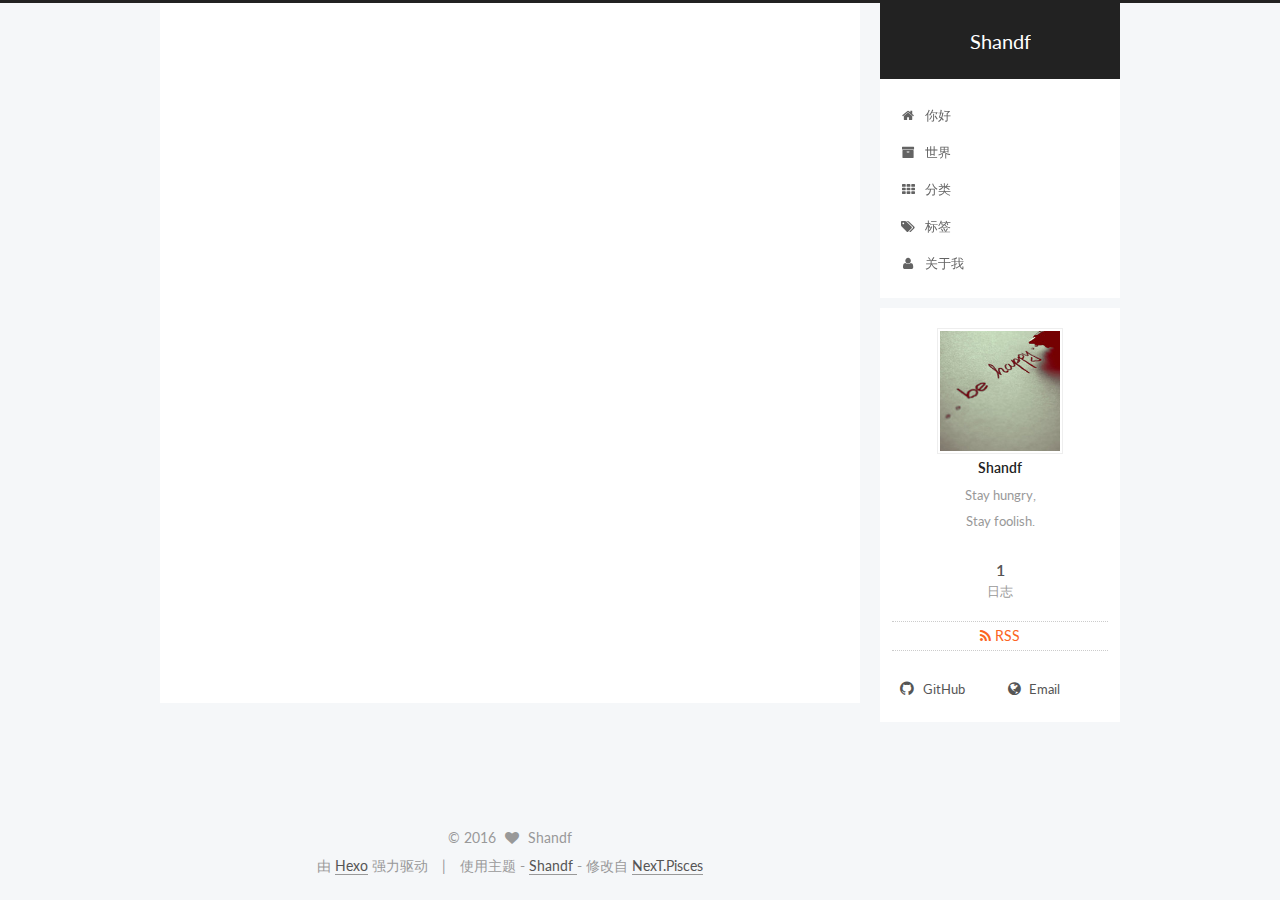
==== index.html @ 744b53f1 "Site updated: 2016-07-11 01:01:05" ====
<!doctype html>



  


<html class="theme-next pisces use-motion">
<head>
  <meta charset="UTF-8"/>
<meta http-equiv="X-UA-Compatible" content="IE=edge,chrome=1" />
<meta name="viewport" content="width=device-width, initial-scale=1, maximum-scale=1"/>



<meta http-equiv="Cache-Control" content="no-transform" />
<meta http-equiv="Cache-Control" content="no-siteapp" />












  
  
  <link href="/vendors/fancybox/source/jquery.fancybox.css?v=2.1.5" rel="stylesheet" type="text/css" />




  
  
  
  

  
    
    
  

  

  

  

  

  
    
    
    <link href="//fonts.googleapis.com/css?family=Lato:300,300italic,400,400italic,700,700italic&subset=latin,latin-ext" rel="stylesheet" type="text/css">
  






<link href="/vendors/font-awesome/css/font-awesome.min.css?v=4.4.0" rel="stylesheet" type="text/css" />

<link href="/css/main.css?v=5.0.1" rel="stylesheet" type="text/css" />


  <meta name="keywords" content="Hexo, NexT" />





  <link rel="alternate" href="/atom.xml" title="Shandf" type="application/atom+xml" />




  <link rel="shortcut icon" type="image/x-icon" href="/favicon.ico?v=5.0.1" />






<meta name="description" content="Stay hungry,Stay foolish.">
<meta property="og:type" content="website">
<meta property="og:title" content="Shandf">
<meta property="og:url" content="http://yoursite.com/index.html">
<meta property="og:site_name" content="Shandf">
<meta property="og:description" content="Stay hungry,Stay foolish.">
<meta name="twitter:card" content="summary">
<meta name="twitter:title" content="Shandf">
<meta name="twitter:description" content="Stay hungry,Stay foolish.">



<script type="text/javascript" id="hexo.configuration">
  var NexT = window.NexT || {};
  var CONFIG = {
    scheme: 'Pisces',
    sidebar: {"position":"right","display":"post"},
    fancybox: true,
    motion: true,
    duoshuo: {
      userId: 0,
      author: '博主'
    }
  };
</script>




  <link rel="canonical" href="http://yoursite.com/"/>

  <title> Shandf </title>
</head>

<body itemscope itemtype="http://schema.org/WebPage" lang="zh-Hans">

  










  
  
    
  

  <div class="container one-collumn sidebar-position-right 
   page-home 
 ">
    <div class="headband"></div>

    <header id="header" class="header" itemscope itemtype="http://schema.org/WPHeader">
      <div class="header-inner"><div class="site-meta ">
  

  <div class="custom-logo-site-title">
    <a href="/"  class="brand" rel="start">
      <span class="logo-line-before"><i></i></span>
      <span class="site-title">Shandf</span>
      <span class="logo-line-after"><i></i></span>
    </a>
  </div>
  <p class="site-subtitle"></p>
</div>

<div class="site-nav-toggle">
  <button>
    <span class="btn-bar"></span>
    <span class="btn-bar"></span>
    <span class="btn-bar"></span>
  </button>
</div>

<nav class="site-nav">
  

  
    <ul id="menu" class="menu">
      
        
        <li class="menu-item menu-item-home">
          <a href="/" rel="section">
            
              <i class="menu-item-icon fa fa-fw fa-home"></i> <br />
            
            你好
          </a>
        </li>
      
        
        <li class="menu-item menu-item-archives">
          <a href="/archives" rel="section">
            
              <i class="menu-item-icon fa fa-fw fa-archive"></i> <br />
            
            世界
          </a>
        </li>
      
        
        <li class="menu-item menu-item-categories">
          <a href="/categories" rel="section">
            
              <i class="menu-item-icon fa fa-fw fa-th"></i> <br />
            
            分类
          </a>
        </li>
      
        
        <li class="menu-item menu-item-tags">
          <a href="/tags" rel="section">
            
              <i class="menu-item-icon fa fa-fw fa-tags"></i> <br />
            
            标签
          </a>
        </li>
      
        
        <li class="menu-item menu-item-about">
          <a href="/about" rel="section">
            
              <i class="menu-item-icon fa fa-fw fa-user"></i> <br />
            
            关于我
          </a>
        </li>
      

      
    </ul>
  

  
</nav>

 </div>
    </header>

    <main id="main" class="main">
      <div class="main-inner">
        <div class="content-wrap">
          <div id="content" class="content">
            
  <section id="posts" class="posts-expand">
    
      

  
  

  
  
  

  <article class="post post-type-normal " itemscope itemtype="http://schema.org/Article">

    
      <header class="post-header">

        
        
          <h1 class="post-title" itemprop="name headline">
            
            
              
                
                <a class="post-title-link" href="/2016/07/10/你好-世界/" itemprop="url">
                  你好,世界
                </a>
              
            
          </h1>
        

        <div class="post-meta">
          <span class="post-time">
            <span class="post-meta-item-icon">
              <i class="fa fa-calendar-o"></i>
            </span>
            <span class="post-meta-item-text">发表于</span>
            <time itemprop="dateCreated" datetime="2016-07-10T23:17:28+08:00" content="2016-07-10">
              2016-07-10
            </time>
          </span>

          

          
            
          

          

          
          

          
        </div>
      </header>
    


    <div class="post-body" itemprop="articleBody">

      
      

      
        
          <p>你好，世界！<br>
          <div class="post-more-link text-center">
            <a class="btn" href="/2016/07/10/你好-世界/#more" rel="contents">
              阅读全文 &raquo;
            </a>
          </div>
        
      
    </div>

    <div>
      
    </div>

    <div>
      
    </div>

    <footer class="post-footer">
      

      

      
      
        <div class="post-eof"></div>
      
    </footer>
  </article>


    
  </section>

  


          </div>
          


          

        </div>
        
          
  
  <div class="sidebar-toggle">
    <div class="sidebar-toggle-line-wrap">
      <span class="sidebar-toggle-line sidebar-toggle-line-first"></span>
      <span class="sidebar-toggle-line sidebar-toggle-line-middle"></span>
      <span class="sidebar-toggle-line sidebar-toggle-line-last"></span>
    </div>
  </div>

  <aside id="sidebar" class="sidebar">
    <div class="sidebar-inner">

      

      

      <section class="site-overview sidebar-panel  sidebar-panel-active ">
        <div class="site-author motion-element" itemprop="author" itemscope itemtype="http://schema.org/Person">
          <img class="site-author-image" itemprop="image"
               src="/images/avatar.jpg"
               alt="Shandf" />
          <p class="site-author-name" itemprop="name">Shandf</p>
          <p class="site-description motion-element" itemprop="description">Stay hungry,<br>Stay foolish.</p>
        </div>
        <nav class="site-state motion-element">
          <div class="site-state-item site-state-posts">
            <a href="/archives">
              <span class="site-state-item-count">1</span>
              <span class="site-state-item-name">日志</span>
            </a>
          </div>

          

          

        </nav>

        
          <div class="feed-link motion-element">
            <a href="/atom.xml" rel="alternate">
              <i class="fa fa-rss"></i>
              RSS
            </a>
          </div>
        

        <div class="links-of-author motion-element">
          
            
              <span class="links-of-author-item">
                <a href="https://github.com/Shandf01" target="_blank" title="GitHub">
                  
                    <i class="fa fa-fw fa-github"></i>
                  
                  GitHub
                </a>
              </span>
            
              <span class="links-of-author-item">
                <a href="c13727845691@outlook.com" target="_blank" title="Email">
                  
                    <i class="fa fa-fw fa-globe"></i>
                  
                  Email
                </a>
              </span>
            
          
        </div>

        
        

        
        

      </section>

      

    </div>
  </aside>


        
      </div>
    </main>

    <footer id="footer" class="footer">
      <div class="footer-inner">
        <div class="copyright" >
  
  &copy; 
  <span itemprop="copyrightYear">2016</span>
  <span class="with-love">
    <i class="fa fa-heart"></i>
  </span>
  <span class="author" itemprop="copyrightHolder">Shandf</span>
</div>

<div class="powered-by">
  由 <a class="theme-link" href="http://hexo.io">Hexo</a> 强力驱动
</div>

<div class="theme-info">
  使用主题 - 
  <a class="theme-link" href="https://github.com/Shandf01"> Shandf 
  </a> - 修改自     
  <a class="theme-link" href="https://github.com/iissnan/hexo-theme-next">
    NexT.Pisces
  </a>
</div>

        

        
      </div>
    </footer>

    <div class="back-to-top">
      <i class="fa fa-arrow-up"></i>
    </div>
  </div>

  

<script type="text/javascript">
  if (Object.prototype.toString.call(window.Promise) !== '[object Function]') {
    window.Promise = null;
  }
</script>









  



  
  <script type="text/javascript" src="/vendors/jquery/index.js?v=2.1.3"></script>

  
  <script type="text/javascript" src="/vendors/fastclick/lib/fastclick.min.js?v=1.0.6"></script>

  
  <script type="text/javascript" src="/vendors/jquery_lazyload/jquery.lazyload.js?v=1.9.7"></script>

  
  <script type="text/javascript" src="/vendors/velocity/velocity.min.js?v=1.2.1"></script>

  
  <script type="text/javascript" src="/vendors/velocity/velocity.ui.min.js?v=1.2.1"></script>

  
  <script type="text/javascript" src="/vendors/fancybox/source/jquery.fancybox.pack.js?v=2.1.5"></script>


  


  <script type="text/javascript" src="/js/src/utils.js?v=5.0.1"></script>

  <script type="text/javascript" src="/js/src/motion.js?v=5.0.1"></script>



  
  


  <script type="text/javascript" src="/js/src/affix.js?v=5.0.1"></script>

  <script type="text/javascript" src="/js/src/schemes/pisces.js?v=5.0.1"></script>



  

  


  <script type="text/javascript" src="/js/src/bootstrap.js?v=5.0.1"></script>



  



  




  
  

  

  

  

</body>
</html>
---- css/main.css ----
/* normalize.css v3.0.2 | MIT License | git.io/normalize */
html {
  font-family: sans-serif; /* 1 */
  -ms-text-size-adjust: 100%; /* 2 */
  -webkit-text-size-adjust: 100%; /* 2 */
}
body {
  margin: 0;
}
article,
aside,
details,
figcaption,
figure,
footer,
header,
hgroup,
main,
menu,
nav,
section,
summary {
  display: block;
}
audio,
canvas,
progress,
video {
  display: inline-block; /* 1 */
  vertical-align: baseline; /* 2 */
}
audio:not([controls]) {
  display: none;
  height: 0;
}
[hidden],
template {
  display: none;
}
a {
  background-color: transparent;
}
a:active,
a:hover {
  outline: 0;
}
abbr[title] {
  border-bottom: 1px dotted;
}
b,
strong {
  font-weight: bold;
}
dfn {
  font-style: italic;
}
h1 {
  font-size: 2em;
  margin: 0.67em 0;
}
mark {
  background: #ff0;
  color: #000;
}
small {
  font-size: 80%;
}
sub,
sup {
  font-size: 75%;
  line-height: 0;
  position: relative;
  vertical-align: baseline;
}
sup {
  top: -0.5em;
}
sub {
  bottom: -0.25em;
}
img {
  border: 0;
}
svg:not(:root) {
  overflow: hidden;
}
figure {
  margin: 1em 40px;
}
hr {
  -moz-box-sizing: content-box;
  box-sizing: content-box;
  height: 0;
}
pre {
  overflow: auto;
}
code,
kbd,
pre,
samp {
  font-family: monospace, monospace;
  font-size: 1em;
}
button,
input,
optgroup,
select,
textarea {
  color: inherit; /* 1 */
  font: inherit; /* 2 */
  margin: 0; /* 3 */
}
button {
  overflow: visible;
}
button,
select {
  text-transform: none;
}
button,
html input[type="button"],
input[type="reset"],
input[type="submit"] {
  -webkit-appearance: button; /* 2 */
  cursor: pointer; /* 3 */
}
button[disabled],
html input[disabled] {
  cursor: default;
}
button::-moz-focus-inner,
input::-moz-focus-inner {
  border: 0;
  padding: 0;
}
input {
  line-height: normal;
}
input[type="checkbox"],
input[type="radio"] {
  box-sizing: border-box; /* 1 */
  padding: 0; /* 2 */
}
input[type="number"]::-webkit-inner-spin-button,
input[type="number"]::-webkit-outer-spin-button {
  height: auto;
}
input[type="search"] {
  -webkit-appearance: textfield; /* 1 */
  -moz-box-sizing: content-box;
  -webkit-box-sizing: content-box; /* 2 */
  box-sizing: content-box;
}
input[type="search"]::-webkit-search-cancel-button,
input[type="search"]::-webkit-search-decoration {
  -webkit-appearance: none;
}
fieldset {
  border: 1px solid #c0c0c0;
  margin: 0 2px;
  padding: 0.35em 0.625em 0.75em;
}
legend {
  border: 0; /* 1 */
  padding: 0; /* 2 */
}
textarea {
  overflow: auto;
}
optgroup {
  font-weight: bold;
}
table {
  border-collapse: collapse;
  border-spacing: 0;
}
td,
th {
  padding: 0;
}
::selection {
  background: #262a30;
  color: #fff;
}
body {
  position: relative;
  font-family: 'Lato', "PingFang SC", "Microsoft YaHei", sans-serif;
  font-size: 14px;
  line-height: 2;
  color: #555;
  background: #fff;
}
@media (max-width: 767px) {
  body {
    padding-right: 0 !important;
  }
}
@media (min-width: 768px) and (max-width: 991px) {
  body {
    padding-right: 0 !important;
  }
}
@media (min-width: 1600px) {
  body {
    font-size: 16px;
  }
}
h1,
h2,
h3,
h4,
h5,
h6 {
  margin: 0;
  padding: 0;
  font-weight: bold;
  line-height: 1.5;
  font-family: 'Lato', "PingFang SC", "Microsoft YaHei", sans-serif;
}
h2,
h3,
h4,
h5,
h6 {
  margin: 20px 0 15px;
}
h1 {
  font-size: 22px;
}
@media (max-width: 767px) {
  h1 {
    font-size: 18px;
  }
}
h2 {
  font-size: 20px;
}
@media (max-width: 767px) {
  h2 {
    font-size: 16px;
  }
}
h3 {
  font-size: 18px;
}
@media (max-width: 767px) {
  h3 {
    font-size: 14px;
  }
}
h4 {
  font-size: 16px;
}
@media (max-width: 767px) {
  h4 {
    font-size: 12px;
  }
}
h5 {
  font-size: 14px;
}
@media (max-width: 767px) {
  h5 {
    font-size: 10px;
  }
}
h6 {
  font-size: 12px;
}
@media (max-width: 767px) {
  h6 {
    font-size: 8px;
  }
}
p {
  margin: 0 0 25px 0;
}
a {
  color: #555;
  text-decoration: none;
  border-bottom: 1px solid #999;
  word-wrap: break-word;
}
a:hover {
  color: #222;
  border-bottom-color: #222;
}
ul {
  list-style: none;
}
blockquote {
  margin: 0;
  padding: 0;
}
img {
  display: block;
  margin: auto;
  max-width: 100%;
  height: auto;
}
hr {
  margin: 40px 0;
  height: 3px;
  border: none;
  background-color: #ddd;
  background-image: repeating-linear-gradient(-45deg, #fff, #fff 4px, transparent 4px, transparent 8px);
}
blockquote {
  padding: 0 15px;
  color: #666;
  border-left: 4px solid #ddd;
}
blockquote cite::before {
  content: "-";
  padding: 0 5px;
}
dt {
  font-weight: 700;
}
dd {
  margin: 0;
  padding: 0;
}
.text-left {
  text-align: left;
}
.text-center {
  text-align: center;
}
.text-right {
  text-align: right;
}
.text-justify {
  text-align: justify;
}
.text-nowrap {
  white-space: nowrap;
}
.text-lowercase {
  text-transform: lowercase;
}
.text-uppercase {
  text-transform: uppercase;
}
.text-capitalize {
  text-transform: capitalize;
}
.center-block {
  display: block;
  margin-left: auto;
  margin-right: auto;
}
.clearfix:before,
.clearfix:after {
  content: " ";
  display: table;
}
.clearfix:after {
  clear: both;
}
.pullquote {
  width: 45%;
}
.pullquote.left {
  float: left;
  margin-left: 5px;
  margin-right: 10px;
}
.pullquote.right {
  float: right;
  margin-left: 10px;
  margin-right: 5px;
}
.affix.affix.affix {
  position: fixed;
}
.translation {
  margin-top: -20px;
  font-size: 14px;
  color: #999;
}
.scrollbar-measure {
  width: 100px;
  height: 100px;
  overflow: scroll;
  position: absolute;
  top: -9999px;
}
.use-motion .motion-element {
  opacity: 0;
}
#local-search-input {
  padding: 3px;
  border: none;
  text-indent: 14px;
  border-radius: 0;
  width: 140px;
  outline: none;
  border-bottom: 1px solid #999;
  background: inherit;
  opacity: 0.5;
}
#local-search-input:focus {
  opacity: 1;
}
.search-icon {
  position: absolute;
  top: 9px;
}
table {
  margin: 20px 0;
  width: 100%;
  border-collapse: collapse;
  border-spacing: 0;
  border: 1px solid #ddd;
  font-size: 14px;
  table-layout: fixed;
  word-wrap: break-all;
}
table>tbody>tr:nth-of-type(odd) {
  background-color: #f9f9f9;
}
table>tbody>tr:hover {
  background-color: #f5f5f5;
}
caption,
th,
td {
  padding: 8px;
  text-align: left;
  vertical-align: middle;
  font-weight: normal;
}
th,
td {
  border-bottom: 3px solid #ddd;
  border-right: 1px solid #eee;
}
th {
  padding-bottom: 10px;
  font-weight: 700;
}
td {
  border-bottom-width: 1px;
}
html,
body {
  height: 100%;
}
.container {
  position: relative;
  min-height: 100%;
}
.header-inner {
  margin: 0 auto;
  padding: 100px 0 70px;
  width: 700px;
}
@media (min-width: 1600px) {
  .container .header-inner {
    width: 900px;
  }
}
.main {
  padding-bottom: 150px;
}
.main-inner {
  margin: 0 auto;
  width: 700px;
}
@media (min-width: 1600px) {
  .container .main-inner {
    width: 900px;
  }
}
.footer {
  position: absolute;
  left: 0;
  bottom: 0;
  width: 100%;
  min-height: 50px;
}
.footer-inner {
  box-sizing: border-box;
  margin: 20px auto;
  width: 700px;
}
@media (min-width: 1600px) {
  .container .footer-inner {
    width: 900px;
  }
}
pre,
.highlight {
  overflow: auto;
  margin: 20px 0;
  padding: 15px;
  font-size: 13px;
  color: #4d4d4c;
  background: #f7f7f7;
  line-height: 1.6;
}
pre,
code {
  font-family: consolas, Menlo, "PingFang SC", "Microsoft YaHei", monospace;
}
code {
  padding: 2px 4px;
  word-break: break-all;
  color: #555;
  background: #eee;
  border-radius: 4px;
  font-size: 13px;
}
pre code {
  padding: 0;
  color: #4d4d4c;
  background: none;
  text-shadow: none;
}
.highlight pre {
  border: none;
  margin: 0;
  padding: 1px;
}
.highlight table {
  margin: 0;
  width: auto;
  border: none;
}
.highlight td {
  border: none;
  padding: 0;
}
.highlight figcaption {
  font-size: 1em;
  color: #4d4d4c;
  line-height: 1em;
  margin-bottom: 1em;
}
.highlight figcaption:before,
.highlight figcaption:after {
  content: " ";
  display: table;
}
.highlight figcaption:after {
  clear: both;
}
.highlight figcaption a {
  float: right;
  color: #4d4d4c;
}
.highlight figcaption a:hover {
  border-bottom-color: #4d4d4c;
}
.highlight .gutter pre {
  color: #666;
  text-align: right;
  padding-right: 20px;
}
.highlight .line {
  height: 20px;
}
.gist table {
  width: auto;
}
.gist table td {
  border: none;
}
pre .comment {
  color: #8e908c;
}
pre .variable,
pre .attribute,
pre .tag,
pre .regexp,
pre .ruby .constant,
pre .xml .tag .title,
pre .xml .pi,
pre .xml .doctype,
pre .html .doctype,
pre .css .id,
pre .css .class,
pre .css .pseudo {
  color: #c82829;
}
pre .number,
pre .preprocessor,
pre .built_in,
pre .literal,
pre .params,
pre .constant,
pre .command {
  color: #f5871f;
}
pre .ruby .class .title,
pre .css .rules .attribute,
pre .string,
pre .value,
pre .inheritance,
pre .header,
pre .ruby .symbol,
pre .xml .cdata,
pre .special,
pre .number,
pre .formula {
  color: #718c00;
}
pre .title,
pre .css .hexcolor {
  color: #3e999f;
}
pre .function,
pre .python .decorator,
pre .python .title,
pre .ruby .function .title,
pre .ruby .title .keyword,
pre .perl .sub,
pre .javascript .title,
pre .coffeescript .title {
  color: #4271ae;
}
pre .keyword,
pre .javascript .function {
  color: #8959a8;
}
.full-image.full-image.full-image {
  border: none;
  max-width: 100%;
  width: auto;
  margin: 20px auto;
}
@media (min-width: 992px) {
  .full-image.full-image.full-image {
    max-width: none;
    width: 126%;
    margin: 0 -13%;
  }
}
.blockquote-center,
.page-home .post-type-quote blockquote,
.page-post-detail .post-type-quote blockquote {
  position: relative;
  margin: 40px 0;
  padding: 0;
  border-left: none;
  text-align: center;
}
.blockquote-center::before,
.page-home .post-type-quote blockquote::before,
.page-post-detail .post-type-quote blockquote::before,
.blockquote-center::after,
.page-home .post-type-quote blockquote::after,
.page-post-detail .post-type-quote blockquote::after {
  position: absolute;
  content: ' ';
  display: block;
  width: 100%;
  height: 24px;
  opacity: 0.2;
  background-repeat: no-repeat;
  background-position: 0 -6px;
  background-size: 22px 22px;
}
.blockquote-center::before,
.page-home .post-type-quote blockquote::before,
.page-post-detail .post-type-quote blockquote::before {
  top: -20px;
  background-image: url("../images/quote-l.svg");
  border-top: 1px solid #ccc;
}
.blockquote-center::after,
.page-home .post-type-quote blockquote::after,
.page-post-detail .post-type-quote blockquote::after {
  bottom: -20px;
  background-image: url("../images/quote-r.svg");
  border-bottom: 1px solid #ccc;
  background-position: 100% 8px;
}
.blockquote-center p,
.page-home .post-type-quote blockquote p,
.page-post-detail .post-type-quote blockquote p,
.blockquote-center div,
.page-home .post-type-quote blockquote div,
.page-post-detail .post-type-quote blockquote div {
  text-align: center;
}
.post .post-body .group-picture img {
  box-sizing: border-box;
  padding: 0 3px;
  border: none;
}
.post .group-picture-row {
  overflow: hidden;
  margin-top: 6px;
}
.post .group-picture-row:first-child {
  margin-top: 0;
}
.post .group-picture-column {
  float: left;
}
.page-post-detail .post-body .group-picture-column {
  float: none;
  margin-top: 10px;
  width: auto !important;
}
.page-post-detail .post-body .group-picture-column img {
  margin: 0 auto;
}
.page-archive .group-picture-container {
  overflow: hidden;
}
.page-archive .group-picture-row {
  float: left;
}
.page-archive .group-picture-row:first-child {
  margin-top: 6px;
}
.page-archive .group-picture-column {
  max-width: 150px;
  max-height: 150px;
}
.btn {
  display: inline-block;
  padding: 0 20px;
  font-size: 14px;
  color: #fff;
  background: #222;
  border: 2px solid #555;
  text-decoration: none;
  border-radius: 0;
  transition-property: background-color;
  transition-duration: 0.2s;
  transition-timing-function: ease-in-out;
  transition-delay: 0s;
}
.btn:hover,
.post-more-link .btn:hover {
  border-color: #222;
  color: #fff;
  background: #222;
}
.btn-bar {
  display: block;
  width: 22px;
  height: 2px;
  background: #555;
  border-radius: 1px;
}
.btn-bar+.btn-bar {
  margin-top: 4px;
}
.pagination {
  margin: 120px 0 40px;
  text-align: center;
  border-top: 1px solid #eee;
}
.page-number-basic,
.pagination .prev,
.pagination .next,
.pagination .page-number,
.pagination .space {
  display: inline-block;
  position: relative;
  top: -1px;
  margin: 0 10px;
  padding: 0 10px;
  line-height: 30px;
}
@media (max-width: 767px) {
  .page-number-basic,
  .pagination .prev,
  .pagination .next,
  .pagination .page-number,
  .pagination .space {
    margin: 0 5px;
  }
}
.pagination .prev,
.pagination .next,
.pagination .page-number {
  border-bottom: 0;
  border-top: 1px solid #eee;
  transition-property: border-color;
  transition-duration: 0.2s;
  transition-timing-function: ease-in-out;
  transition-delay: 0s;
}
.pagination .prev:hover,
.pagination .next:hover,
.pagination .page-number:hover {
  border-top-color: #222;
}
.pagination .space {
  padding: 0;
  margin: 0;
}
.pagination .prev {
  margin-left: 0;
}
.pagination .next {
  margin-right: 0;
}
.pagination .page-number.current {
  color: #fff;
  background: #ccc;
  border-top-color: #ccc;
}
@media (max-width: 767px) {
  .pagination {
    border-top: none;
  }
  .pagination .prev,
  .pagination .next,
  .pagination .page-number {
    margin-bottom: 10px;
    border-top: 0;
    border-bottom: 1px solid #eee;
  }
  .pagination .prev:hover,
  .pagination .next:hover,
  .pagination .page-number:hover {
    border-bottom-color: #222;
  }
}
.comments {
  margin: 60px 20px 0;
}
.tag-cloud {
  text-align: center;
}
.tag-cloud a {
  display: inline-block;
  margin: 10px;
}
.back-to-top {
  box-sizing: border-box;
  position: fixed;
  bottom: -100px;
  right: 50px;
  z-index: 1050;
  padding: 0 6px;
  width: 25px;
  background: #222;
  font-size: 12px;
  opacity: 0.6;
  color: #fff;
  cursor: pointer;
  text-align: center;
  -webkit-transform: translateZ(0);
  transition-property: bottom;
  transition-duration: 0.2s;
  transition-timing-function: ease-in-out;
  transition-delay: 0s;
}
@media (max-width: 767px) {
  .back-to-top {
    display: none;
  }
}
@media (min-width: 768px) and (max-width: 991px) {
  .back-to-top {
    display: none;
  }
}
.back-to-top.back-to-top-on {
  bottom: 40px;
}
.header {
  background: #fff;
}
.header-inner {
  position: relative;
}
.headband {
  height: 3px;
  background: #222;
}
.site-meta {
  margin: 0;
  text-align: center;
}
@media (max-width: 767px) {
  .site-meta {
    text-align: center;
  }
}
.brand {
  position: relative;
  display: inline-block;
  padding: 0 40px;
  color: #fff;
  background: #222;
  border-bottom: none;
}
.brand:hover {
  color: #fff;
}
.logo {
  display: inline-block;
  margin-right: 5px;
  line-height: 36px;
  vertical-align: top;
}
.site-title {
  display: inline-block;
  vertical-align: top;
  line-height: 36px;
  font-size: 20px;
  font-weight: normal;
  font-family: 'Lato', "PingFang SC", "Microsoft YaHei", sans-serif;
}
.site-subtitle {
  margin-top: 10px;
  font-size: 13px;
  color: #ddd;
}
.use-motion .brand {
  opacity: 0;
}
.use-motion .logo,
.use-motion .site-title,
.use-motion .site-subtitle {
  opacity: 0;
  position: relative;
  top: -10px;
}
.site-nav-toggle {
  display: none;
  position: absolute;
  top: 10px;
  left: 10px;
}
@media (max-width: 767px) {
  .site-nav-toggle {
    display: block;
  }
}
.site-nav-toggle button {
  margin-top: 2px;
  padding: 9px 10px;
  background: transparent;
  border: none;
}
@media (max-width: 767px) {
  .site-nav {
    display: none;
    margin: 0 -10px;
    padding: 0 10px;
    clear: both;
    border-top: 1px solid #ddd;
  }
}
@media (min-width: 768px) and (max-width: 991px) {
  .site-nav {
    display: block !important;
  }
}
@media (min-width: 992px) {
  .site-nav {
    display: block !important;
  }
}
.menu {
  margin-top: 20px;
  padding-left: 0;
  text-align: center;
}
.menu .menu-item {
  display: inline-block;
  margin: 0 10px;
}
@media screen and (max-width: 767px) {
  .menu .menu-item {
    margin-top: 10px;
  }
}
.menu .menu-item a {
  display: block;
  font-size: 13px;
  text-transform: capitalize;
  line-height: inherit;
  border-bottom: 1px solid transparent;
  transition-property: border-color;
  transition-duration: 0.2s;
  transition-timing-function: ease-in-out;
  transition-delay: 0s;
}
.menu .menu-item a:hover,
.menu-item-active a {
  border-bottom-color: #222;
}
.menu .menu-item .fa {
  margin-right: 5px;
}
.use-motion .menu-item {
  opacity: 0;
}
.post-body {
  font-family: 'Lato', "PingFang SC", "Microsoft YaHei", sans-serif;
}
@media (max-width: 767px) {
  .post-body {
    word-break: break-word;
  }
}
.post-body .fancybox img {
  display: block !important;
  margin: 0 auto;
  cursor: pointer;
  cursor: zoom-in;
  cursor: -webkit-zoom-in;
}
.post-body .image-caption,
.post-body .figure .caption {
  margin: 10px auto 15px;
  text-align: center;
  font-size: 14px;
  color: #999;
  font-weight: bold;
  line-height: 1;
}
.post-sticky-flag {
  display: inline-block;
  font-size: 16px;
  -ms-transform: rotate(30deg);
  -webkit-transform: rotate(30deg);
  -moz-transform: rotate(30deg);
  -ms-transform: rotate(30deg);
  -o-transform: rotate(30deg);
  transform: rotate(30deg);
}
.posts-expand {
  padding-top: 40px;
}
@media (max-width: 767px) {
  .posts-expand {
    margin: 0 20px;
  }
  .post-body pre,
  .post-body .highlight {
    padding: 10px;
  }
  .post-body pre .gutter pre,
  .post-body .highlight .gutter pre {
    padding-right: 10px;
  }
}
@media (min-width: 992px) {
  .posts-expand .post-body {
    text-align: justify;
  }
}
.posts-expand .post-body h2,
.posts-expand .post-body h3,
.posts-expand .post-body h4,
.posts-expand .post-body h5,
.posts-expand .post-body h6 {
  padding-top: 10px;
}
.posts-expand .post-body h2 .header-anchor,
.posts-expand .post-body h3 .header-anchor,
.posts-expand .post-body h4 .header-anchor,
.posts-expand .post-body h5 .header-anchor,
.posts-expand .post-body h6 .header-anchor {
  float: right;
  margin-left: 10px;
  color: #ccc;
  border-bottom-style: none;
  visibility: hidden;
}
.posts-expand .post-body h2 .header-anchor:hover,
.posts-expand .post-body h3 .header-anchor:hover,
.posts-expand .post-body h4 .header-anchor:hover,
.posts-expand .post-body h5 .header-anchor:hover,
.posts-expand .post-body h6 .header-anchor:hover {
  color: inherit;
}
.posts-expand .post-body h2:hover .header-anchor,
.posts-expand .post-body h3:hover .header-anchor,
.posts-expand .post-body h4:hover .header-anchor,
.posts-expand .post-body h5:hover .header-anchor,
.posts-expand .post-body h6:hover .header-anchor {
  visibility: visible;
}
.posts-expand .post-body ul li {
  list-style: circle;
}
.posts-expand .post-body img {
  box-sizing: border-box;
  margin: auto;
  padding: 3px;
  border: 1px solid #ddd;
}
.posts-expand .fancybox img {
  margin: 0 auto;
}
@media (max-width: 767px) {
  .posts-collapse {
    margin: 0 20px;
  }
  .posts-collapse .post-title,
  .posts-collapse .post-meta {
    display: block;
    width: auto;
    text-align: left;
  }
}
.posts-collapse {
  position: relative;
  z-index: 1010;
  margin-left: 55px;
}
.posts-collapse::after {
  content: " ";
  position: absolute;
  top: 20px;
  left: 0;
  margin-left: -2px;
  width: 4px;
  height: 100%;
  background: #f5f5f5;
  z-index: -1;
}
@media (max-width: 767px) {
  .posts-collapse {
    margin: 0 20px;
  }
}
.posts-collapse .collection-title {
  position: relative;
  margin: 60px 0;
}
.posts-collapse .collection-title h2 {
  margin-left: 20px;
}
.posts-collapse .collection-title small {
  color: #bbb;
}
.posts-collapse .collection-title::before {
  content: " ";
  position: absolute;
  left: 0;
  top: 50%;
  margin-left: -4px;
  margin-top: -4px;
  width: 8px;
  height: 8px;
  background: #bbb;
  border-radius: 50%;
}
.posts-collapse .post {
  margin: 30px 0;
}
.posts-collapse .post-header {
  position: relative;
  transition-duration: 0.2s;
  transition-timing-function: ease-in-out;
  transition-delay: 0s;
  transition-property: border;
  border-bottom: 1px dashed #ccc;
}
.posts-collapse .post-header::before {
  content: " ";
  position: absolute;
  left: 0;
  top: 12px;
  width: 6px;
  height: 6px;
  margin-left: -4px;
  background: #bbb;
  border-radius: 50%;
  border: 1px solid #fff;
  transition-duration: 0.2s;
  transition-timing-function: ease-in-out;
  transition-delay: 0s;
  transition-property: background;
}
.posts-collapse .post-header:hover {
  border-bottom-color: #666;
}
.posts-collapse .post-header:hover::before {
  background: #222;
}
.posts-collapse .post-meta {
  position: absolute;
  font-size: 12px;
  left: 20px;
  top: 5px;
}
.posts-collapse .post-comments-count {
  display: none;
}
.posts-collapse .post-title {
  margin-left: 60px;
  font-size: 16px;
  font-weight: normal;
  line-height: inherit;
}
.posts-collapse .post-title::after {
  margin-left: 3px;
  opacity: 0.6;
}
.posts-collapse .post-title a {
  color: #666;
  border-bottom: none;
}
.page-home .post-type-quote .post-header,
.page-post-detail .post-type-quote .post-header,
.page-home .post-type-quote .post-tags,
.page-post-detail .post-type-quote .post-tags {
  display: none;
}
.posts-expand .post-title {
  font-size: 26px;
  text-align: center;
  word-break: break-word;
  font-weight: 300;
}
@media (max-width: 767px) {
  .posts-expand .post-title {
    font-size: 22px;
  }
}
.posts-expand .post-title-link {
  display: inline-block;
  position: relative;
  color: #555;
  border-bottom: none;
  line-height: 1.2;
  vertical-align: top;
}
.posts-expand .post-title-link::before {
  content: "";
  position: absolute;
  width: 100%;
  height: 2px;
  bottom: 0;
  left: 0;
  background-color: #000;
  visibility: hidden;
  -webkit-transform: scaleX(0);
  -moz-transform: scaleX(0);
  -ms-transform: scaleX(0);
  -o-transform: scaleX(0);
  transform: scaleX(0);
  transition-duration: 0.2s;
  transition-timing-function: ease-in-out;
  transition-delay: 0s;
}
.posts-expand .post-title-link:hover::before {
  visibility: visible;
  -webkit-transform: scaleX(1);
  -moz-transform: scaleX(1);
  -ms-transform: scaleX(1);
  -o-transform: scaleX(1);
  transform: scaleX(1);
}
.posts-expand .post-title-link .fa {
  font-size: 16px;
}
.posts-expand .post-meta {
  margin: 3px 0 60px 0;
  color: #999;
  font-family: 'Lato', "PingFang SC", "Microsoft YaHei", sans-serif;
  font-size: 12px;
  text-align: center;
}
.posts-expand .post-meta .post-category-list {
  display: inline-block;
  margin: 0;
  padding: 3px;
}
.posts-expand .post-meta .post-category-list-link {
  color: #999;
}
.post-meta-item-icon {
  display: none;
  margin-right: 3px;
}
@media (min-width: 768px) and (max-width: 991px) {
  .post-meta-item-icon {
    display: inline-block;
  }
}
@media (max-width: 767px) {
  .post-meta-item-icon {
    display: inline-block;
  }
}
@media (min-width: 768px) and (max-width: 991px) {
  .post-meta-item-text {
    display: none;
  }
}
@media (max-width: 767px) {
  .post-meta-item-text {
    display: none;
  }
}
@media (max-width: 767px) {
  .posts-expand .post-comments-count {
    display: none;
  }
}
.post-more-link {
  margin-top: 50px;
}
.post-more-link .btn {
  color: #555;
  font-size: 14px;
  background: #fff;
  border-radius: 2px;
  line-height: 2;
}
.posts-expand .post-tags {
  margin-top: 40px;
  text-align: center;
}
.posts-expand .post-tags a {
  display: inline-block;
  margin-right: 10px;
  font-size: 13px;
}
.post-nav {
  overflow: hidden;
  margin-top: 60px;
  padding: 10px;
  white-space: nowrap;
  border-top: 1px solid #eee;
}
.post-nav-item {
  display: inline-block;
  width: 50%;
  white-space: normal;
}
.post-nav-item a {
  position: relative;
  display: inline-block;
  line-height: 25px;
  font-size: 14px;
  color: #555;
  border-bottom: none;
}
.post-nav-item a:hover {
  color: #222;
  border-bottom: none;
}
.post-nav-item a:active {
  top: 2px;
}
.post-nav-item a i {
  font-size: 12px;
}
.post-nav-prev {
  text-align: right;
}
.posts-expand .post-eof {
  display: block;
  margin: 80px auto 60px;
  width: 8%;
  height: 1px;
  background: #ccc;
  text-align: center;
}
.post:last-child .post-eof.post-eof.post-eof {
  display: none;
}
.post-gallery {
  display: table;
  table-layout: fixed;
  width: 100%;
  border-collapse: separate;
}
.post-gallery-row {
  display: table-row;
}
.post-gallery .post-gallery-img {
  display: table-cell;
  text-align: center;
  vertical-align: middle;
  border: none;
}
.post-gallery .post-gallery-img img {
  max-width: 100%;
  max-height: 100%;
  border: none;
}
.fancybox-close,
.fancybox-close:hover {
  border: none;
}
.sidebar {
  position: fixed;
  right: 0;
  top: 0;
  bottom: 0;
  width: 0;
  z-index: 1040;
  box-shadow: inset 0 2px 6px #000;
  background: #222;
  -webkit-transform: translateZ(0);
}
.sidebar a {
  color: #999;
  border-bottom-color: #555;
}
.sidebar a:hover {
  color: #eee;
}
@media (min-width: 768px) and (max-width: 991px) {
  .sidebar {
    display: none !important;
  }
}
@media (max-width: 767px) {
  .sidebar {
    display: none !important;
  }
}
.sidebar-inner {
  position: relative;
  padding: 20px 10px;
  color: #999;
  text-align: center;
}
.sidebar-toggle {
  position: fixed;
  right: 50px;
  bottom: 45px;
  width: 15px;
  height: 15px;
  padding: 5px;
  background: #222;
  line-height: 0;
  z-index: 1050;
  cursor: pointer;
  -webkit-transform: translateZ(0);
}
@media (min-width: 768px) and (max-width: 991px) {
  .sidebar-toggle {
    display: none;
  }
}
@media (max-width: 767px) {
  .sidebar-toggle {
    display: none;
  }
}
.sidebar-toggle-line {
  position: relative;
  display: inline-block;
  vertical-align: top;
  height: 2px;
  width: 100%;
  background: #fff;
  margin-top: 3px;
}
.sidebar-toggle-line:first-child {
  margin-top: 0;
}
.site-author-image {
  display: block;
  margin: 0 auto;
  padding: 2px;
  max-width: 120px;
  height: auto;
  border: 1px solid #eee;
}
.site-author-name {
  margin: 0;
  text-align: center;
  color: #222;
  font-weight: 600;
}
.site-description {
  margin-top: 0;
  text-align: center;
  font-size: 13px;
  color: #999;
}
.site-state {
  overflow: hidden;
  line-height: 1.4;
  white-space: nowrap;
  text-align: center;
}
.site-state-item {
  display: inline-block;
  padding: 0 15px;
  border-left: 1px solid #eee;
}
.site-state-item:first-child {
  border-left: none;
}
.site-state-item a {
  border-bottom: none;
}
.site-state-item-count {
  display: block;
  text-align: center;
  color: inherit;
  font-weight: 600;
  font-size: 16px;
}
.site-state-item-name {
  font-size: 13px;
  color: #999;
}
.feed-link {
  margin-top: 20px;
}
.feed-link a {
  display: inline-block;
  padding: 0 15px;
  color: #fc6423;
  border: 1px solid #fc6423;
  border-radius: 4px;
}
.feed-link a i {
  color: #fc6423;
  font-size: 14px;
}
.feed-link a:hover {
  color: #fff;
  background: #fc6423;
}
.feed-link a:hover i {
  color: #fff;
}
.links-of-author {
  margin-top: 20px;
}
.links-of-author a {
  display: inline-block;
  vertical-align: middle;
  margin-right: 10px;
  margin-bottom: 10px;
  border-bottom-color: #555;
  font-size: 13px;
}
.links-of-author a:before {
  display: inline-block;
  vertical-align: middle;
  margin-right: 3px;
  content: " ";
  width: 4px;
  height: 4px;
  border-radius: 50%;
  background: #c659b8;
}
.links-of-blogroll {
  font-size: 13px;
}
.links-of-blogroll-title {
  margin-top: 20px;
  font-size: 14px;
  font-weight: 600;
}
.links-of-blogroll-list {
  margin: 0;
  padding: 0;
}
.links-of-blogroll-item {
  padding: 2px 10px;
}
.sidebar-nav {
  margin: 0 0 20px;
  padding-left: 0;
}
.sidebar-nav li {
  display: inline-block;
  cursor: pointer;
  border-bottom: 1px solid transparent;
  font-size: 14px;
  color: #555;
}
.sidebar-nav li:hover {
  color: #fc6423;
}
.page-post-detail .sidebar-nav-toc {
  padding: 0 5px;
}
.page-post-detail .sidebar-nav-overview {
  margin-left: 10px;
}
.sidebar-nav .sidebar-nav-active {
  color: #fc6423;
  border-bottom-color: #fc6423;
}
.sidebar-nav .sidebar-nav-active:hover {
  color: #fc6423;
}
.sidebar-panel {
  display: none;
}
.sidebar-panel-active {
  display: block;
}
.post-toc-empty {
  font-size: 14px;
  color: #666;
}
.post-toc-wrap {
  overflow: hidden;
}
.post-toc {
  overflow: auto;
}
.post-toc ol {
  margin: 0;
  padding: 0 2px 5px 10px;
  text-align: left;
  list-style: none;
  font-size: 14px;
}
.post-toc ol > ol {
  padding-left: 0;
}
.post-toc ol a {
  transition-duration: 0.2s;
  transition-timing-function: ease-in-out;
  transition-delay: 0s;
  transition-property: all;
  color: #666;
  border-bottom-color: #ccc;
}
.post-toc ol a:hover {
  color: #000;
  border-bottom-color: #000;
}
.post-toc .nav-item {
  overflow: hidden;
  text-overflow: ellipsis;
  white-space: nowrap;
  line-height: 1.8;
}
.post-toc .nav .nav-child {
  display: none;
}
.post-toc .nav .active > .nav-child {
  display: block;
}
.post-toc .nav .active-current > .nav-child {
  display: block;
}
.post-toc .nav .active-current > .nav-child > .nav-item {
  display: block;
}
.post-toc .nav .active > a {
  color: #fc6423;
  border-bottom-color: #fc6423;
}
.post-toc .nav .active-current > a {
  color: #fc6423;
}
.post-toc .nav .active-current > a:hover {
  color: #fc6423;
}
.footer {
  font-size: 14px;
  color: #999;
}
.footer img {
  border: none;
}
.footer-inner {
  text-align: center;
}
.with-love {
  display: inline-block;
  margin: 0 5px;
}
.powered-by,
.theme-info {
  display: inline-block;
}
.powered-by {
  margin-right: 10px;
}
.powered-by::after {
  content: "|";
  padding-left: 10px;
}
.cc-license {
  margin-top: 10px;
  text-align: center;
}
.cc-license .cc-opacity {
  opacity: 0.7;
  border-bottom: none;
}
.cc-license .cc-opacity:hover {
  opacity: 0.9;
}
.cc-license img {
  display: inline-block;
}
.theme-next #ds-thread #ds-reset {
  color: #555;
}
.theme-next #ds-thread #ds-reset .ds-replybox {
  margin-bottom: 30px;
}
.theme-next #ds-thread #ds-reset .ds-replybox .ds-avatar,
.theme-next #ds-reset .ds-avatar img {
  box-shadow: none;
}
.theme-next #ds-thread #ds-reset .ds-textarea-wrapper {
  border-color: #c7d4e1;
  background: none;
  border-top-right-radius: 3px;
  border-top-left-radius: 3px;
}
.theme-next #ds-thread #ds-reset .ds-textarea-wrapper textarea {
  height: 60px;
}
.theme-next #ds-reset .ds-rounded-top {
  border-radius: 0;
}
.theme-next #ds-thread #ds-reset .ds-post-toolbar {
  box-sizing: border-box;
  border: 1px solid #c7d4e1;
  background: #f6f8fa;
}
.theme-next #ds-thread #ds-reset .ds-post-options {
  height: 40px;
  border: none;
  background: none;
}
.theme-next #ds-thread #ds-reset .ds-toolbar-buttons {
  top: 11px;
}
.theme-next #ds-thread #ds-reset .ds-sync {
  top: 5px;
}
.theme-next #ds-thread #ds-reset .ds-post-button {
  top: 4px;
  right: 5px;
  width: 90px;
  height: 30px;
  border: 1px solid #c5ced7;
  border-radius: 3px;
  background-image: linear-gradient(#fbfbfc, #f5f7f9);
  color: #60676d;
}
.theme-next #ds-thread #ds-reset .ds-post-button:hover {
  background-position: 0 -30px;
  color: #60676d;
}
.theme-next #ds-thread #ds-reset .ds-comments-info {
  padding: 10px 0;
}
.theme-next #ds-thread #ds-reset .ds-sort {
  display: none;
}
.theme-next #ds-thread #ds-reset li.ds-tab a.ds-current {
  border: none;
  background: #f6f8fa;
  color: #60676d;
}
.theme-next #ds-thread #ds-reset li.ds-tab a.ds-current:hover {
  background-color: #e9f0f7;
  color: #60676d;
}
.theme-next #ds-thread #ds-reset li.ds-tab a {
  border-radius: 2px;
  padding: 5px;
}
.theme-next #ds-thread #ds-reset .ds-login-buttons p {
  color: #999;
  line-height: 36px;
}
.theme-next #ds-thread #ds-reset .ds-login-buttons .ds-service-list li {
  height: 28px;
}
.theme-next #ds-thread #ds-reset .ds-service-list a {
  background: none;
  padding: 5px;
  border: 1px solid;
  border-radius: 3px;
  text-align: center;
}
.theme-next #ds-thread #ds-reset .ds-service-list a:hover {
  color: #fff;
  background: #666;
}
.theme-next #ds-thread #ds-reset .ds-service-list .ds-weibo {
  color: #fc9b00;
  border-color: #fc9b00;
}
.theme-next #ds-thread #ds-reset .ds-service-list .ds-weibo:hover {
  background: #fc9b00;
}
.theme-next #ds-thread #ds-reset .ds-service-list .ds-qq {
  color: #60a3ec;
  border-color: #60a3ec;
}
.theme-next #ds-thread #ds-reset .ds-service-list .ds-qq:hover {
  background: #60a3ec;
}
.theme-next #ds-thread #ds-reset .ds-service-list .ds-renren {
  color: #2e7ac4;
  border-color: #2e7ac4;
}
.theme-next #ds-thread #ds-reset .ds-service-list .ds-renren:hover {
  background: #2e7ac4;
}
.theme-next #ds-thread #ds-reset .ds-service-list .ds-douban {
  color: #37994c;
  border-color: #37994c;
}
.theme-next #ds-thread #ds-reset .ds-service-list .ds-douban:hover {
  background: #37994c;
}
.theme-next #ds-thread #ds-reset .ds-service-list .ds-kaixin {
  color: #fef20d;
  border-color: #fef20d;
}
.theme-next #ds-thread #ds-reset .ds-service-list .ds-kaixin:hover {
  background: #fef20d;
}
.theme-next #ds-thread #ds-reset .ds-service-list .ds-netease {
  color: #f00;
  border-color: #f00;
}
.theme-next #ds-thread #ds-reset .ds-service-list .ds-netease:hover {
  background: #f00;
}
.theme-next #ds-thread #ds-reset .ds-service-list .ds-sohu {
  color: #ffcb05;
  border-color: #ffcb05;
}
.theme-next #ds-thread #ds-reset .ds-service-list .ds-sohu:hover {
  background: #ffcb05;
}
.theme-next #ds-thread #ds-reset .ds-service-list .ds-baidu {
  color: #2831e0;
  border-color: #2831e0;
}
.theme-next #ds-thread #ds-reset .ds-service-list .ds-baidu:hover {
  background: #2831e0;
}
.theme-next #ds-thread #ds-reset .ds-service-list .ds-google {
  color: #166bec;
  border-color: #166bec;
}
.theme-next #ds-thread #ds-reset .ds-service-list .ds-google:hover {
  background: #166bec;
}
.theme-next #ds-thread #ds-reset .ds-service-list .ds-weixin {
  color: #00ce0d;
  border-color: #00ce0d;
}
.theme-next #ds-thread #ds-reset .ds-service-list .ds-weixin:hover {
  background: #00ce0d;
}
.theme-next #ds-thread #ds-reset .ds-service-list .ds-more-services {
  border: none;
}
.theme-next #ds-thread #ds-reset .ds-service-list .ds-more-services:hover {
  background: none;
}
.theme-next #ds-reset .duoshuo-ua-admin {
  display: inline-block;
  color: #f00;
}
.theme-next #ds-reset .duoshuo-ua-platform,
.theme-next #ds-reset .duoshuo-ua-browser {
  color: #ccc;
}
.theme-next #ds-reset .duoshuo-ua-platform .fa,
.theme-next #ds-reset .duoshuo-ua-browser .fa {
  display: inline-block;
  margin-right: 3px;
}
.theme-next #ds-reset .duoshuo-ua-separator {
  display: inline-block;
  margin-left: 5px;
}
.theme-next .this_ua {
  background-color: #ccc !important;
  border-radius: 4px;
  padding: 0 5px !important;
  margin: 1px 1px !important;
  border: 1px solid #bbb !important;
  color: #fff;
  display: inline-block !important;
}
.theme-next .this_ua.admin {
  background-color: #d9534f !important;
  border-color: #d9534f !important;
}
.theme-next .this_ua.platform.iOS,
.theme-next .this_ua.platform.Mac,
.theme-next .this_ua.platform.Windows {
  background-color: #39b3d7 !important;
  border-color: #46b8da !important;
}
.theme-next .this_ua.platform.Linux {
  background-color: #3a3a3a !important;
  border-color: #1f1f1f !important;
}
.theme-next .this_ua.platform.Android {
  background-color: #00c47d !important;
  border-color: #01b171 !important;
}
.theme-next .this_ua.browser.Mobile,
.theme-next .this_ua.browser.Chrome {
  background-color: #5cb85c !important;
  border-color: #4cae4c !important;
}
.theme-next .this_ua.browser.Firefox {
  background-color: #f0ad4e !important;
  border-color: #eea236 !important;
}
.theme-next .this_ua.browser.Maxthon,
.theme-next .this_ua.browser.IE {
  background-color: #428bca !important;
  border-color: #357ebd !important;
}
.theme-next .this_ua.browser.baidu,
.theme-next .this_ua.browser.UCBrowser,
.theme-next .this_ua.browser.Opera {
  background-color: #d9534f !important;
  border-color: #d43f3a !important;
}
.theme-next .this_ua.browser.Android,
.theme-next .this_ua.browser.QQBrowser {
  background-color: #78ace9 !important;
  border-color: #4cae4c !important;
}
.post-spread {
  margin-top: 20px;
  text-align: center;
}
.jiathis_style {
  display: inline-block;
}
.jiathis_style a {
  border: none;
}
.post-spread {
  margin-top: 20px;
  text-align: center;
}
.bdshare-slide-button-box a {
  border: none;
}
.bdsharebuttonbox {
  display: inline-block;
}
.bdsharebuttonbox a {
  border: none;
}
ul.search-result-list {
  padding-left: 0px;
  margin: 0px 5px 0px 8px;
}
p.search-result {
  border-bottom: 1px dashed #ccc;
  padding: 5px 0;
}
a.search-result-title {
  font-weight: bold;
}
a.search-result {
  border-bottom: transparent;
  display: block;
  white-space: nowrap;
  overflow: hidden;
  text-overflow: ellipsis;
}
.search-keyword {
  border-bottom: 1px dashed #4088b8;
  font-weight: bold;
}
#local-search-result {
  height: 90%;
  overflow: auto;
}
.popup {
  display: none;
  position: fixed;
  top: 10%;
  left: 50%;
  width: 700px;
  height: 80%;
  margin-left: -350px;
  padding: 3px 0 0 10px;
  background: #fff;
  color: #333;
  z-index: 9999;
  border-radius: 5px;
}
@media (max-width: 767px) {
  .popup {
    padding: 3px;
    top: 0;
    left: 0;
    margin: 0;
    width: 100%;
    height: 100%;
    border-radius: 0px;
  }
}
.popoverlay {
  position: fixed;
  width: 100%;
  height: 100%;
  top: 0px;
  left: 0px;
  z-index: 2080;
  background-color: rgba(0,0,0,0.3);
}
#local-search-input {
  margin-bottom: 10px;
  width: 50%;
}
.popup-btn-close {
  position: absolute;
  top: 6px;
  right: 14px;
  color: #4ebd79;
  font-size: 14px;
  font-weight: bold;
  text-transform: uppercase;
  cursor: pointer;
}
#no-result {
  position: absolute;
  left: 44%;
  top: 42%;
  color: #ccc;
}
.busuanzi-count:before {
  content: " ";
  float: left;
  width: 260px;
  min-height: 25px;
}
@media (min-width: 768px) and (max-width: 991px) {
  .busuanzi-count {
    width: auto;
  }
  .busuanzi-count:before {
    display: none;
  }
}
@media (max-width: 767px) {
  .busuanzi-count {
    width: auto;
  }
  .busuanzi-count:before {
    display: none;
  }
}
.site-uv,
.site-pv,
.page-pv {
  display: inline-block;
}
.site-uv .busuanzi-value,
.site-pv .busuanzi-value,
.page-pv .busuanzi-value {
  margin: 0 5px;
}
.site-uv {
  margin-right: 10px;
}
.site-uv::after {
  content: "|";
  padding-left: 10px;
}
.use-motion .post {
  opacity: 0;
}
.page-archive .archive-page-counter {
  position: relative;
  top: 3px;
  left: 20px;
}
@media (max-width: 767px) {
  .page-archive .archive-page-counter {
    top: 5px;
  }
}
.page-archive .posts-collapse .archive-move-on {
  position: absolute;
  top: 11px;
  left: 0;
  margin-left: -6px;
  width: 10px;
  height: 10px;
  opacity: 0.5;
  background: #555;
  border: 1px solid #fff;
  border-radius: 50%;
}
.category-all-page .category-all-title {
  text-align: center;
}
.category-all-page .category-all {
  margin-top: 20px;
}
.category-all-page .category-list {
  margin: 0;
  padding: 0;
  list-style: none;
}
.category-all-page .category-list-item {
  margin: 5px 10px;
}
.category-all-page .category-list-count {
  color: #bbb;
}
.category-all-page .category-list-count:before {
  display: inline;
  content: " (";
}
.category-all-page .category-list-count:after {
  display: inline;
  content: ") ";
}
.category-all-page .category-list-child {
  padding-left: 10px;
}
.page-post-detail .sidebar-toggle-line {
  background: #fc6423;
}
.page-post-detail .comments {
  overflow: hidden;
}
body {
  background: #f5f7f9;
}
@media (min-width: 992px) {
  .full-image.full-image.full-image {
    max-width: none;
    width: 118%;
    margin: 0 -9%;
  }
}
.header {
  position: relative;
  margin: 0 auto;
  width: 960px;
}
@media (min-width: 768px) and (max-width: 991px) {
  .header {
    width: auto;
  }
}
@media (max-width: 767px) {
  .header {
    width: auto;
  }
}
.header-inner {
  position: absolute;
  top: 0;
  overflow: hidden;
  padding: 0;
  width: 240px;
  background: #fff;
}
@media (min-width: 1600px) {
  .container .header-inner {
    width: 240px;
  }
}
@media (min-width: 768px) and (max-width: 991px) {
  .header-inner {
    position: relative;
    width: auto;
  }
}
@media (max-width: 767px) {
  .header-inner {
    position: relative;
    width: auto;
  }
}
.main:before,
.main:after {
  content: " ";
  display: table;
}
.main:after {
  clear: both;
}
@media (min-width: 768px) and (max-width: 991px) {
  .main {
    padding-bottom: 100px;
  }
}
@media (max-width: 767px) {
  .main {
    padding-bottom: 100px;
  }
}
.container .main-inner {
  width: 960px;
}
@media (min-width: 768px) and (max-width: 991px) {
  .container .main-inner {
    width: auto;
  }
}
@media (max-width: 767px) {
  .container .main-inner {
    width: auto;
  }
}
.content-wrap {
  float: right;
  box-sizing: border-box;
  padding: 40px;
  width: 700px;
  background: #fff;
  min-height: 700px;
}
@media (min-width: 768px) and (max-width: 991px) {
  .content-wrap {
    width: 100%;
    padding: 20px;
  }
}
@media (max-width: 767px) {
  .content-wrap {
    width: 100%;
    padding: 20px;
    min-height: auto;
  }
}
.sidebar {
  position: static;
  float: left;
  margin-top: 300px;
  width: 240px;
  background: #fff;
  box-shadow: none;
}
@media (min-width: 768px) and (max-width: 991px) {
  .sidebar {
    display: none;
  }
}
@media (max-width: 767px) {
  .sidebar {
    display: none;
  }
}
.sidebar-toggle {
  display: none;
}
.footer-inner {
  width: 960px;
}
.footer-inner:before {
  content: " ";
  float: left;
  width: 260px;
  min-height: 50px;
}
@media (min-width: 768px) and (max-width: 991px) {
  .footer-inner {
    width: auto;
  }
  .footer-inner:before {
    display: none;
  }
}
@media (max-width: 767px) {
  .footer-inner {
    width: auto;
  }
  .footer-inner:before {
    display: none;
  }
}
.sidebar-position-right .header-inner {
  right: 0;
}
.sidebar-position-right .content-wrap {
  float: left;
}
.sidebar-position-right .sidebar {
  float: right;
}
.sidebar-position-right .footer-inner:before {
  float: right;
}
.site-meta {
  padding: 20px 0;
  color: #fff;
  background: #222;
}
@media (min-width: 768px) and (max-width: 991px) {
  .site-meta {
    box-shadow: 0 0 16px rgba(0,0,0,0.5);
  }
}
@media (max-width: 767px) {
  .site-meta {
    box-shadow: 0 0 16px rgba(0,0,0,0.5);
  }
}
.brand {
  display: block;
  padding: 0;
  background: none;
}
.brand:hover {
  color: #fff;
}
.site-subtitle {
  margin: 0;
}
.site-search form {
  display: none;
}
.site-nav {
  border-top: none;
}
@media (min-width: 768px) and (max-width: 991px) {
  .site-nav {
    display: none !important;
  }
}
@media (min-width: 768px) and (max-width: 991px) {
  .site-nav-on {
    display: block !important;
  }
}
.menu .menu-item {
  display: block;
  margin: 0;
  list-style: none;
}
.menu .menu-item a {
  position: relative;
  box-sizing: border-box;
  padding: 5px 20px;
  text-align: left;
  line-height: inherit;
  transition-property: background-color;
  transition-duration: 0.2s;
  transition-timing-function: ease-in-out;
  transition-delay: 0s;
}
.menu .menu-item a:hover,
.menu-item-active a {
  background: #f9f9f9;
  border-bottom-color: #fff;
}
.menu .menu-item br {
  display: none;
}
.menu-item-active a:after {
  content: " ";
  position: absolute;
  top: 50%;
  margin-top: -3px;
  right: 15px;
  width: 6px;
  height: 6px;
  border-radius: 50%;
  background-color: #bbb;
}
.btn-bar {
  background-color: #fff;
}
.site-nav-toggle {
  top: 20px;
  left: 20px;
}
@media (min-width: 768px) and (max-width: 991px) {
  .site-nav-toggle {
    display: block;
  }
}
.use-motion .sidebar .motion-element {
  opacity: 1;
}
.sidebar {
  display: none;
  right: auto;
  bottom: auto;
  -webkit-transform: none;
}
.sidebar-inner {
  box-sizing: border-box;
  width: 240px;
  color: #555;
  background: #fff;
}
.sidebar-inner.affix {
  position: fixed;
  top: 0;
}
.site-overview {
  margin: 0 2px;
  text-align: left;
}
.site-author:before,
.site-author:after {
  content: " ";
  display: table;
}
.site-author:after {
  clear: both;
}
.sidebar a {
  color: #555;
}
.sidebar a:hover {
  color: #222;
}
.links-of-author-item a:before {
  display: none;
}
.links-of-author-item a {
  border-bottom: none;
  text-decoration: underline;
}
.feed-link {
  border-top: 1px dotted #ccc;
  border-bottom: 1px dotted #ccc;
  text-align: center;
}
.feed-link a {
  display: block;
  color: #fc6423;
  border: none;
}
.feed-link a:hover {
  background: none;
  color: #e34603;
}
.feed-link a:hover i {
  color: #e34603;
}
.links-of-author:before,
.links-of-author:after {
  content: " ";
  display: table;
}
.links-of-author:after {
  clear: both;
}
.links-of-author-item {
  float: left;
  margin: 5px 0 0;
  width: 50%;
}
.links-of-author-item a {
  box-sizing: border-box;
  display: inline-block;
  margin-right: 0;
  margin-bottom: 0;
  padding: 0 5px;
  overflow: hidden;
  white-space: nowrap;
  text-overflow: ellipsis;
}
.links-of-author-item a {
  display: block;
  text-decoration: none;
}
.links-of-author-item a:hover {
  border-radius: 4px;
  background: #eee;
}
.links-of-author-item .fa {
  margin-right: 2px;
  font-size: 16px;
}
.links-of-author-item .fa-globe {
  font-size: 15px;
}
.links-of-blogroll {
  margin-top: 20px;
  padding: 3px 0 0;
  border-top: 1px dotted #ccc;
}
.links-of-blogroll-title {
  margin-top: 0;
}
.links-of-blogroll-item {
  padding: 0;
}
.links-of-blogroll-inline:before,
.links-of-blogroll-inline:after {
  content: " ";
  display: table;
}
.links-of-blogroll-inline:after {
  clear: both;
}
.links-of-blogroll-inline .links-of-blogroll-item {
  float: left;
  margin: 5px 0 0;
  width: 50%;
}
.links-of-blogroll-inline .links-of-blogroll-item a {
  box-sizing: border-box;
  display: inline-block;
  margin-right: 0;
  margin-bottom: 0;
  padding: 0 5px;
  overflow: hidden;
  white-space: nowrap;
  text-overflow: ellipsis;
}
@media (max-width: 767px) {
  .post-body {
    text-align: justify;
  }
}
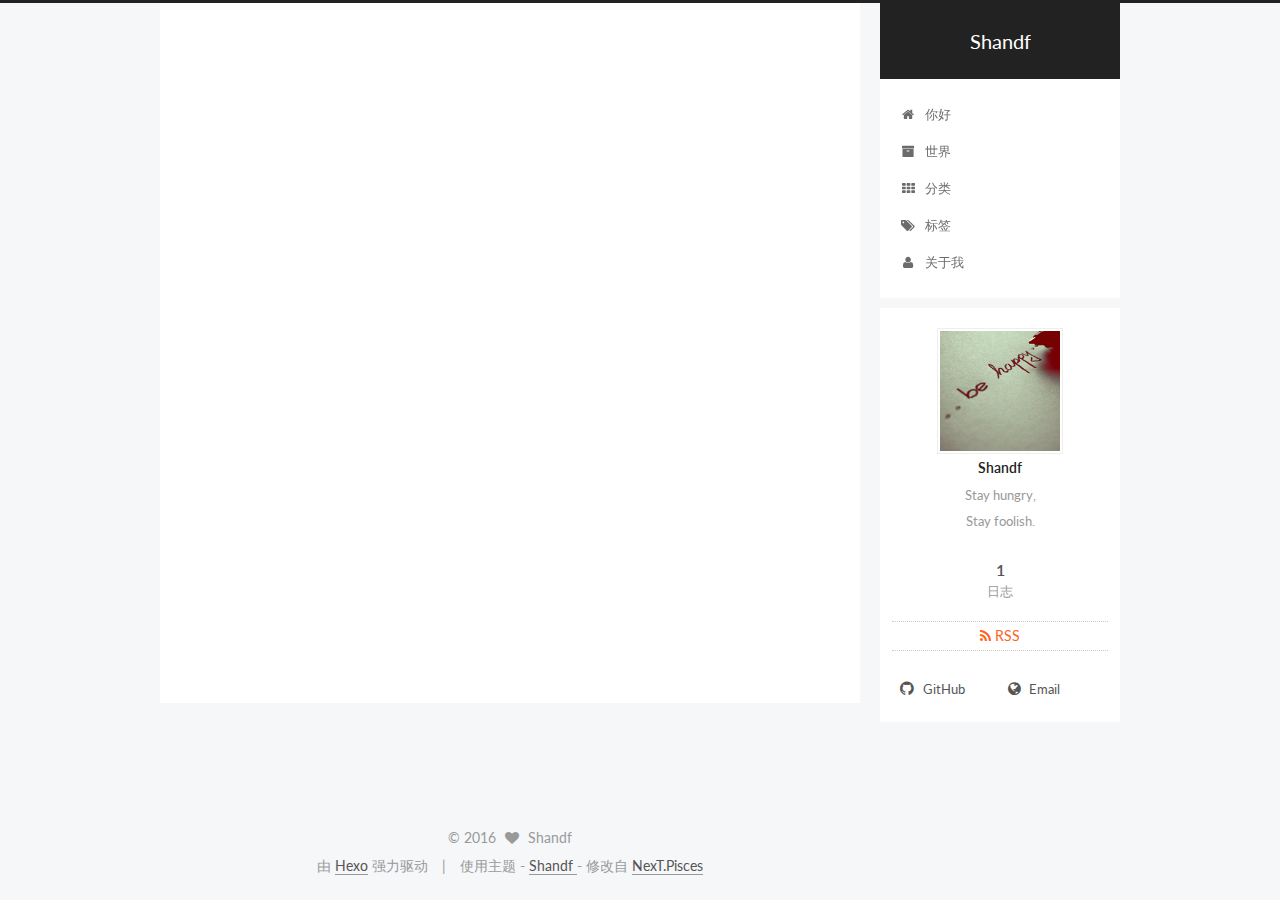
==== commit 0af97ba4: "Site updated: 2016-07-11 21:15:26" ====
--- a/index.html
+++ b/index.html
@@ -106,8 +106,8 @@
     fancybox: true,
     motion: true,
     duoshuo: {
-      userId: 0,
-      author: '博主'
+      userId: 6305687663563261000,
+      author: 'Shandf'
     }
   };
 </script>
@@ -125,6 +125,16 @@
   
 
 
+
+  <script type="text/javascript">
+    var _hmt = _hmt || [];
+    (function() {
+      var hm = document.createElement("script");
+      hm.src = "//hm.baidu.com/hm.js?9bfcc15964251b49d124c1314a71c0a5";
+      var s = document.getElementsByTagName("script")[0];
+      s.parentNode.insertBefore(hm, s);
+    })();
+  </script>
 
 
 
@@ -282,6 +292,13 @@
           
 
           
+            
+              <span class="post-comments-count">
+                &nbsp; | &nbsp;
+                <a href="/2016/07/10/你好-世界/#comments" itemprop="discussionUrl">
+                  <span class="post-comments-count disqus-comment-count" data-disqus-identifier="2016/07/10/你好-世界/" itemprop="commentsCount"></span>
+                </a>
+              </span>
             
           
 
@@ -547,6 +564,25 @@
 
   
 
+    <script type="text/javascript">
+      var disqus_shortname = 'shandf';
+      var disqus_identifier = 'index.html';
+      var disqus_title = "";
+      var disqus_url = '';
+
+      function run_disqus_script(disqus_script){
+        var dsq = document.createElement('script');
+        dsq.type = 'text/javascript';
+        dsq.async = true;
+        dsq.src = '//' + disqus_shortname + '.disqus.com/' + disqus_script;
+        (document.getElementsByTagName('head')[0] || document.getElementsByTagName('body')[0]).appendChild(dsq);
+      }
+
+      run_disqus_script('count.js');
+      
+    </script>
+  
+
 
 
 
--- a/css/main.css
+++ b/css/main.css
@@ -1549,7 +1549,7 @@
   width: 4px;
   height: 4px;
   border-radius: 50%;
-  background: #c659b8;
+  background: #ffffc6;
 }
 .links-of-blogroll {
   font-size: 13px;
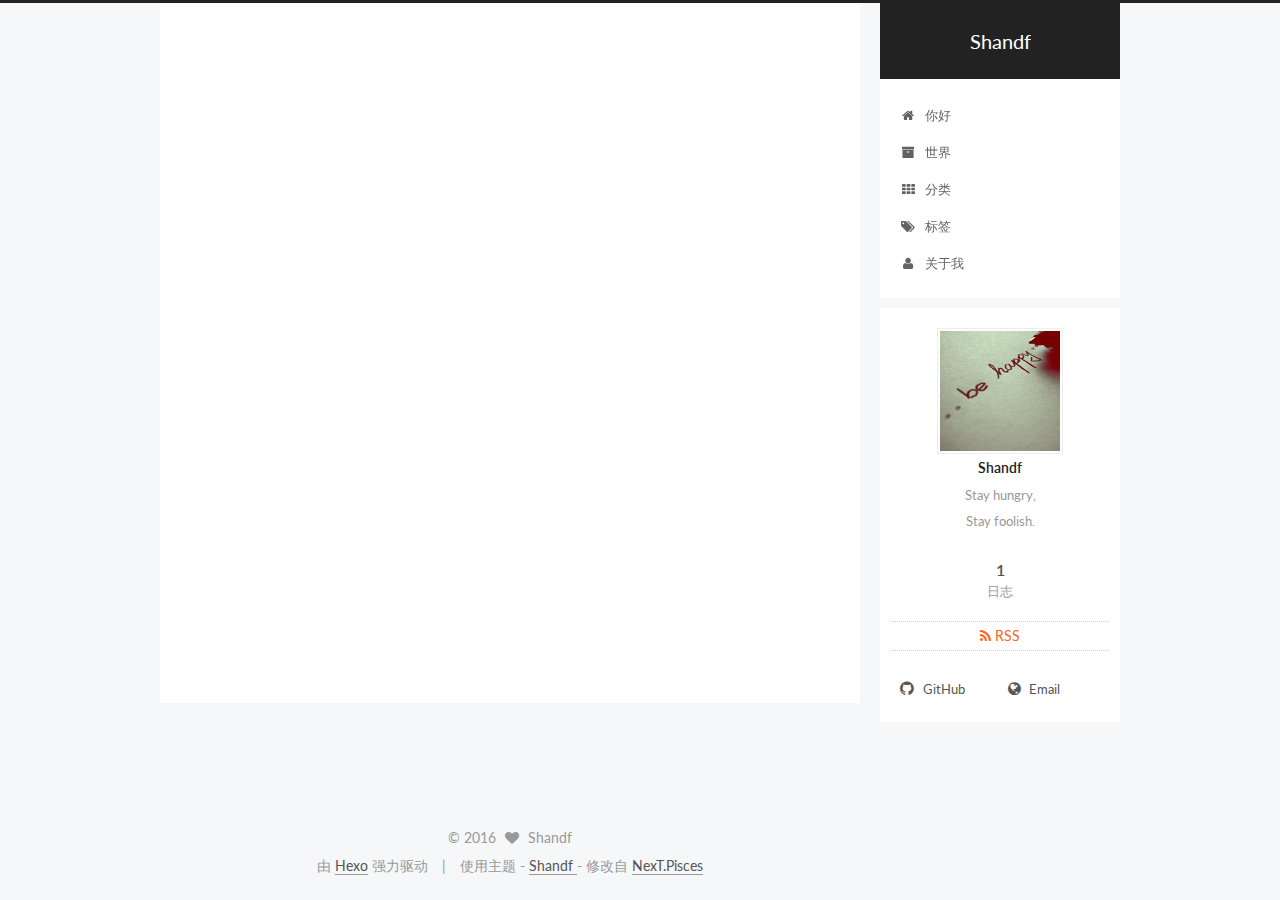
==== commit 13e691c4: "Site updated: 2016-07-12 20:29:20" ====
--- a/index.html
+++ b/index.html
@@ -565,7 +565,7 @@
   
 
     <script type="text/javascript">
-      var disqus_shortname = 'shandf';
+      var disqus_shortname = 'shandf.duoshuo.com';
       var disqus_identifier = 'index.html';
       var disqus_title = "";
       var disqus_url = '';
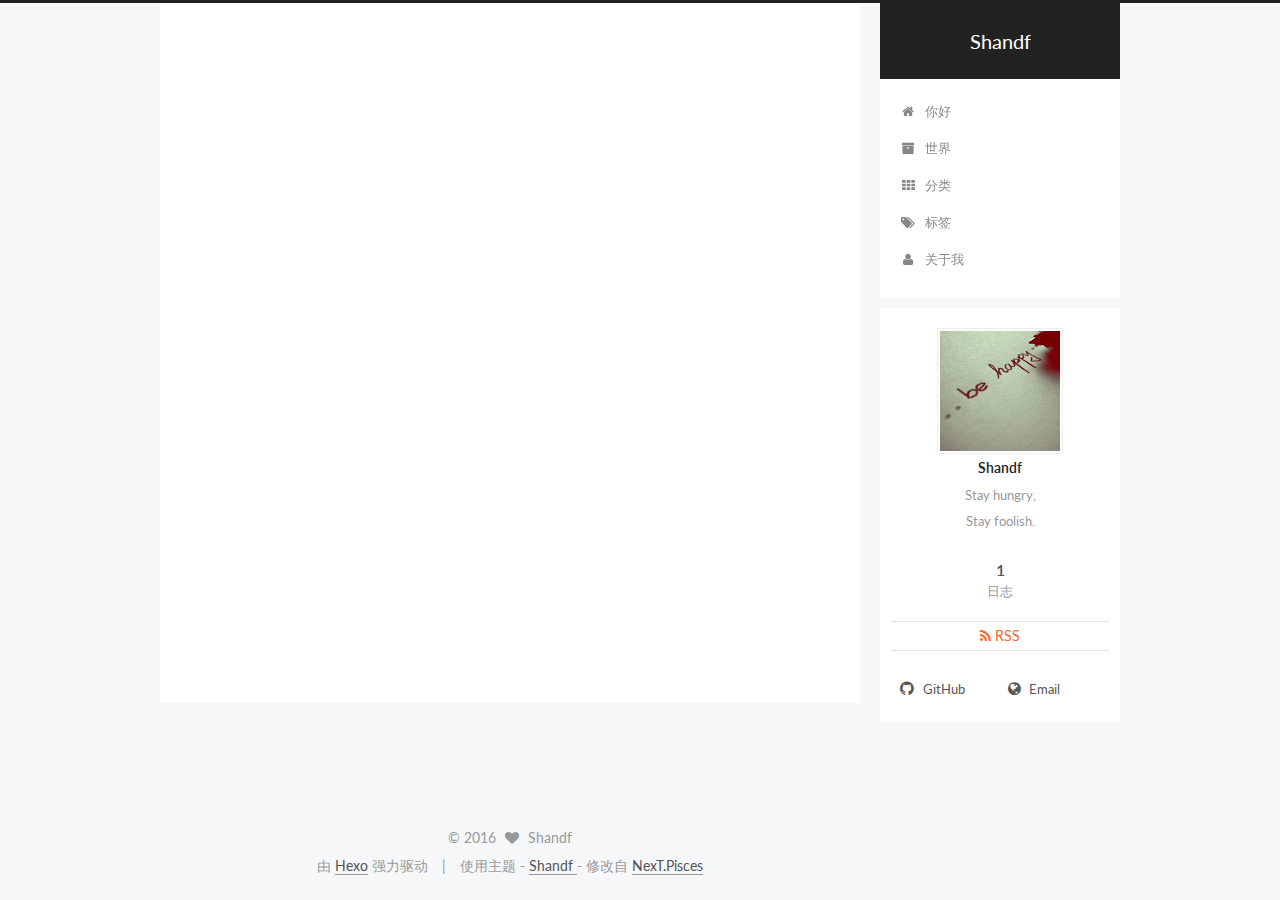
==== commit 4e5f212b: "Site updated: 2016-07-12 20:44:26" ====
--- a/index.html
+++ b/index.html
@@ -565,7 +565,7 @@
   
 
     <script type="text/javascript">
-      var disqus_shortname = 'shandf.duoshuo.com';
+      var disqus_shortname = 'shandf01';
       var disqus_identifier = 'index.html';
       var disqus_title = "";
       var disqus_url = '';
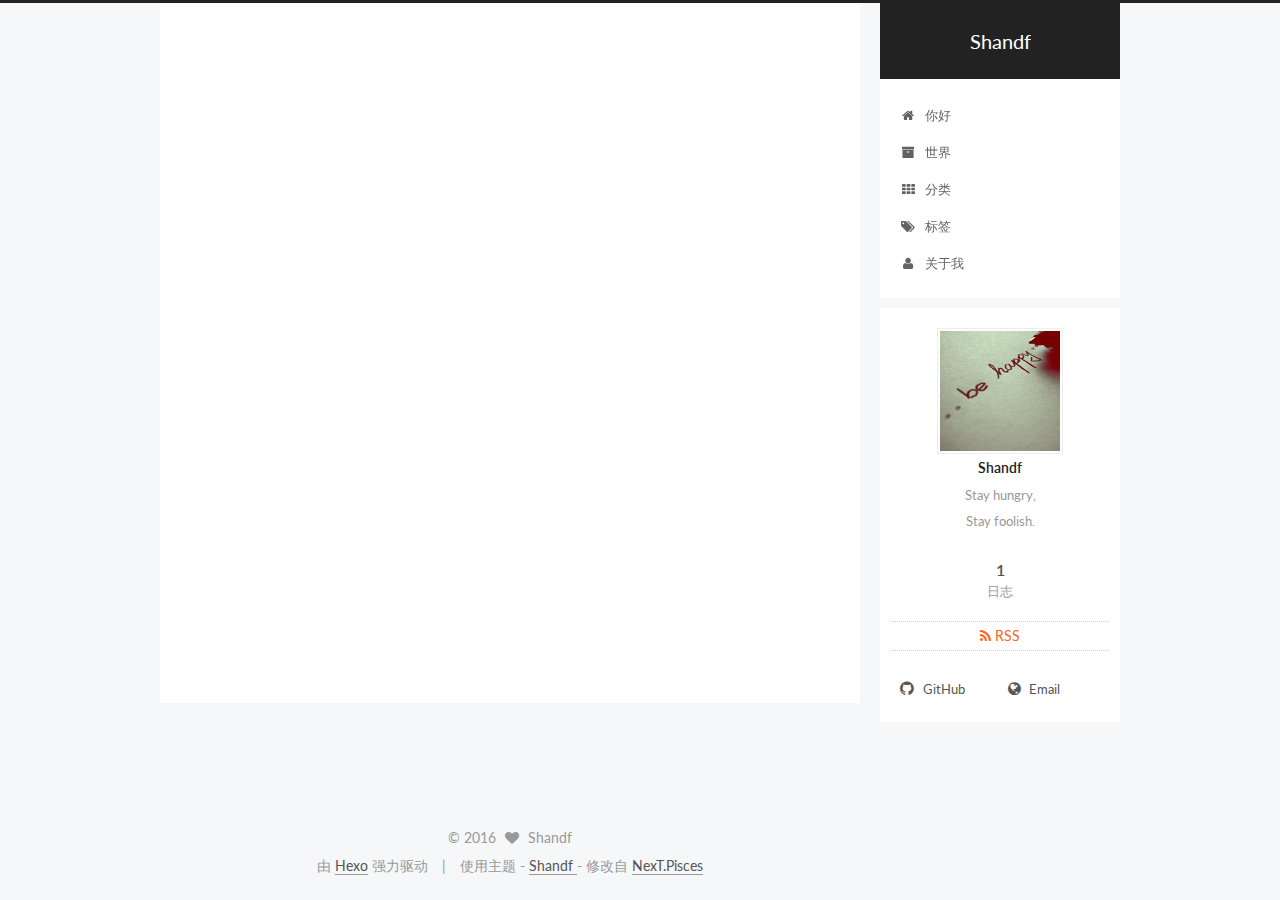
==== commit 92514b9f: "Site updated: 2016-07-12 20:47:28" ====
--- a/index.html
+++ b/index.html
@@ -565,7 +565,7 @@
   
 
     <script type="text/javascript">
-      var disqus_shortname = 'shandf01';
+      var disqus_shortname = 'shandf01.duoshuo.com';
       var disqus_identifier = 'index.html';
       var disqus_title = "";
       var disqus_url = '';
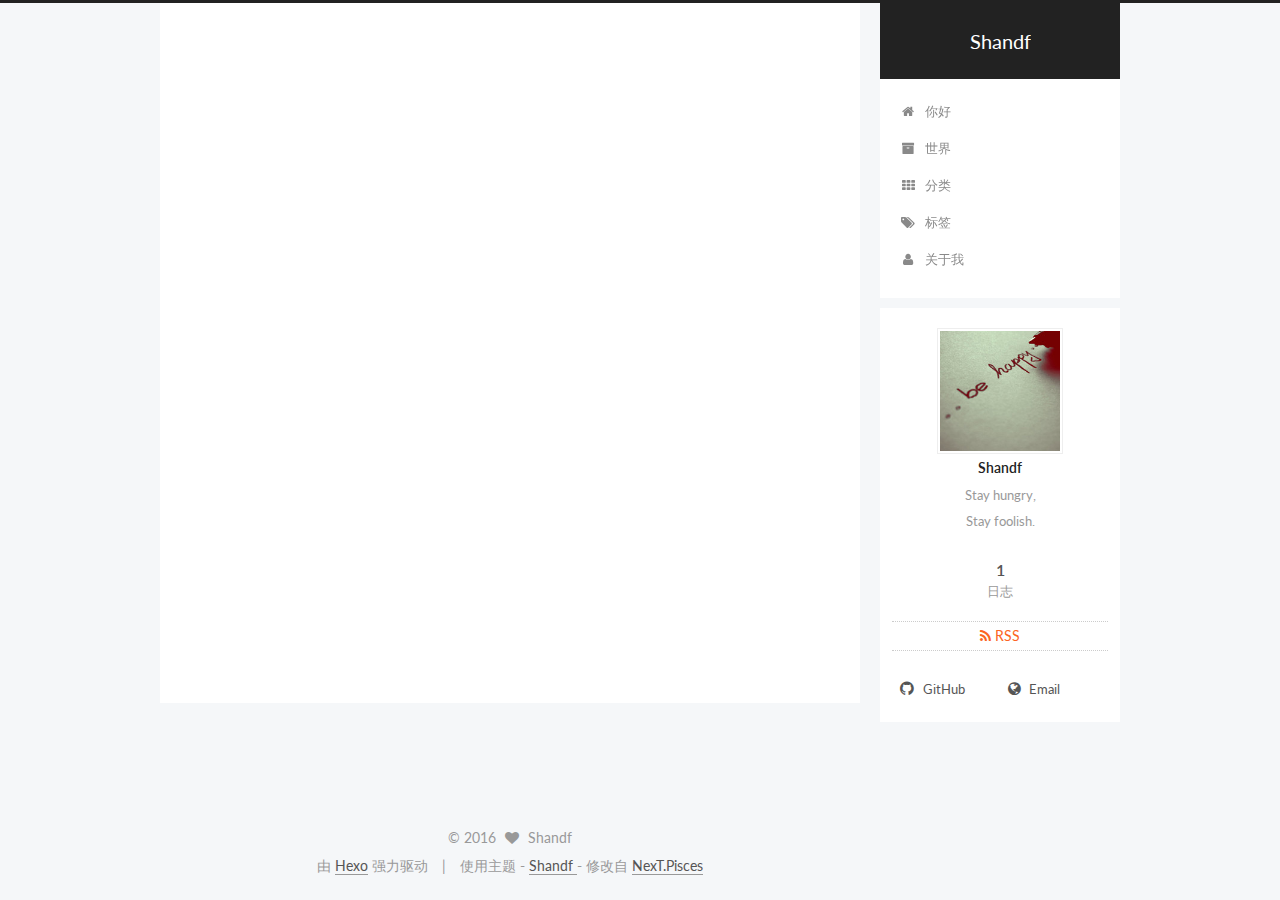
==== commit e56d8e6f: "Site updated: 2016-07-12 20:50:12" ====
--- a/index.html
+++ b/index.html
@@ -296,7 +296,7 @@
               <span class="post-comments-count">
                 &nbsp; | &nbsp;
                 <a href="/2016/07/10/你好-世界/#comments" itemprop="discussionUrl">
-                  <span class="post-comments-count disqus-comment-count" data-disqus-identifier="2016/07/10/你好-世界/" itemprop="commentsCount"></span>
+                  <span class="post-comments-count ds-thread-count" data-thread-key="2016/07/10/你好-世界/" itemprop="commentsCount"></span>
                 </a>
               </span>
             
@@ -560,28 +560,30 @@
 
   
 
-
-
-  
-
-    <script type="text/javascript">
-      var disqus_shortname = 'shandf01.duoshuo.com';
-      var disqus_identifier = 'index.html';
-      var disqus_title = "";
-      var disqus_url = '';
-
-      function run_disqus_script(disqus_script){
-        var dsq = document.createElement('script');
-        dsq.type = 'text/javascript';
-        dsq.async = true;
-        dsq.src = '//' + disqus_shortname + '.disqus.com/' + disqus_script;
-        (document.getElementsByTagName('head')[0] || document.getElementsByTagName('body')[0]).appendChild(dsq);
-      }
-
-      run_disqus_script('count.js');
-      
-    </script>
-  
+  
+    
+  
+
+  <script type="text/javascript">
+    var duoshuoQuery = {short_name:"shandf01.duoshuo.com"};
+    (function() {
+      var ds = document.createElement('script');
+      ds.type = 'text/javascript';ds.async = true;
+      ds.id = 'duoshuo-script';
+      ds.src = (document.location.protocol == 'https:' ? 'https:' : 'http:') + '//static.duoshuo.com/embed.js';
+      ds.charset = 'UTF-8';
+      (document.getElementsByTagName('head')[0]
+      || document.getElementsByTagName('body')[0]).appendChild(ds);
+    })();
+  </script>
+
+  
+    
+    <script src="/vendors/ua-parser-js/dist/ua-parser.min.js?v=0.7.9"></script>
+    <script src="/js/src/hook-duoshuo.js"></script>
+  
+
+
 
 
 
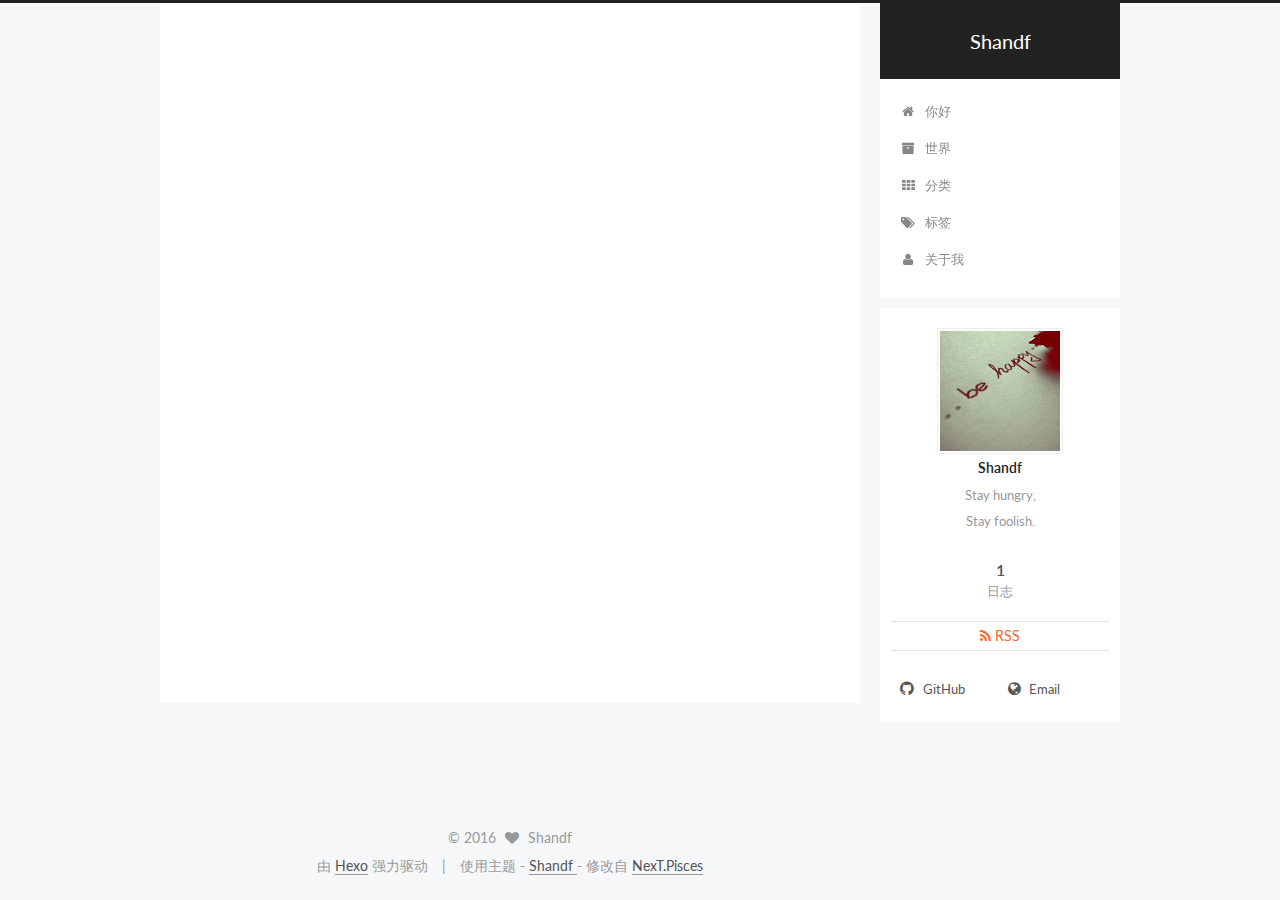
==== commit 4148883f: "Site updated: 2016-07-12 20:51:45" ====
--- a/index.html
+++ b/index.html
@@ -565,7 +565,7 @@
   
 
   <script type="text/javascript">
-    var duoshuoQuery = {short_name:"shandf01.duoshuo.com"};
+    var duoshuoQuery = {short_name:"shandf"};
     (function() {
       var ds = document.createElement('script');
       ds.type = 'text/javascript';ds.async = true;
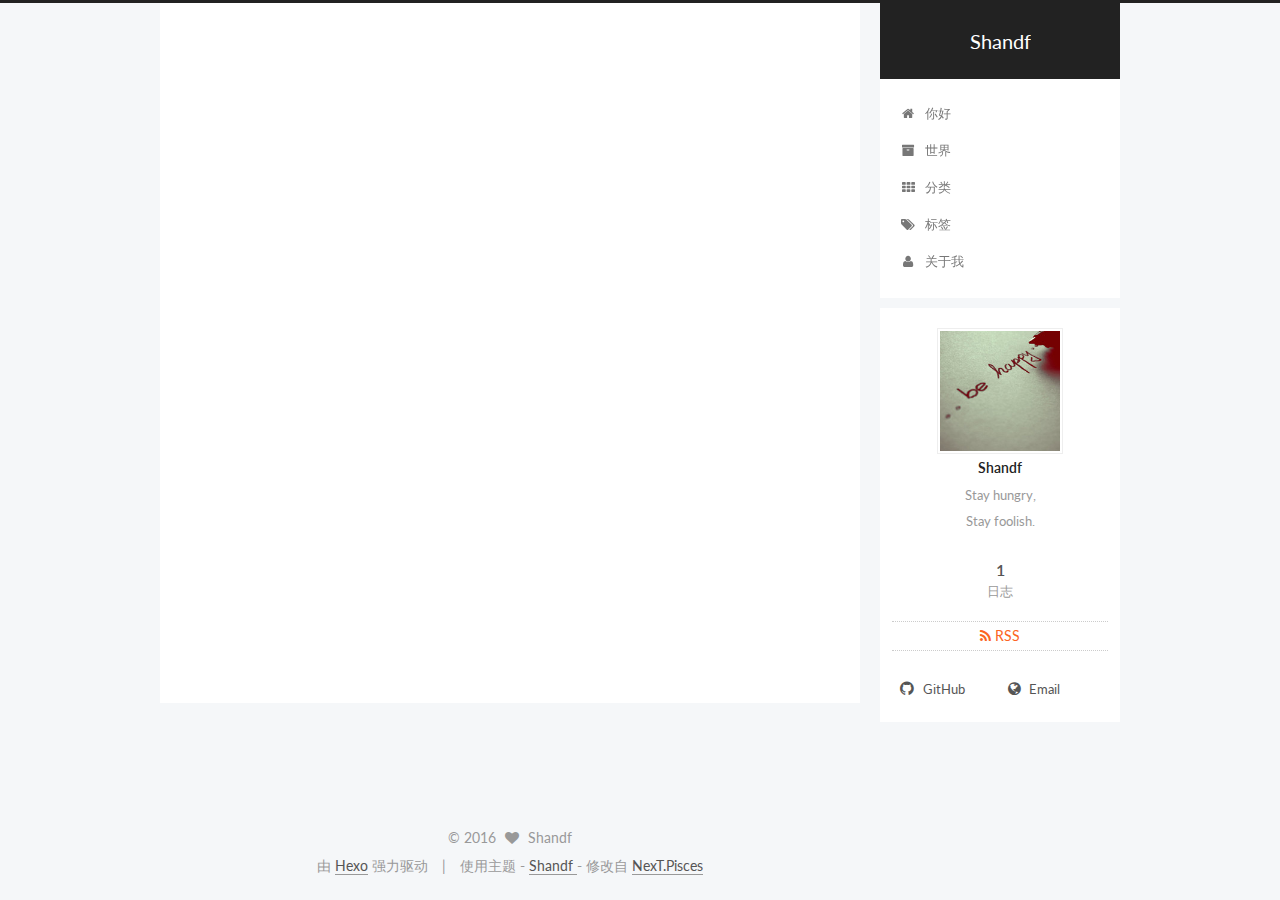
==== commit 5c81972a: "Site updated: 2016-07-12 20:54:17" ====
--- a/index.html
+++ b/index.html
@@ -565,7 +565,7 @@
   
 
   <script type="text/javascript">
-    var duoshuoQuery = {short_name:"shandf"};
+    var duoshuoQuery = {short_name:"shandf01"};
     (function() {
       var ds = document.createElement('script');
       ds.type = 'text/javascript';ds.async = true;
